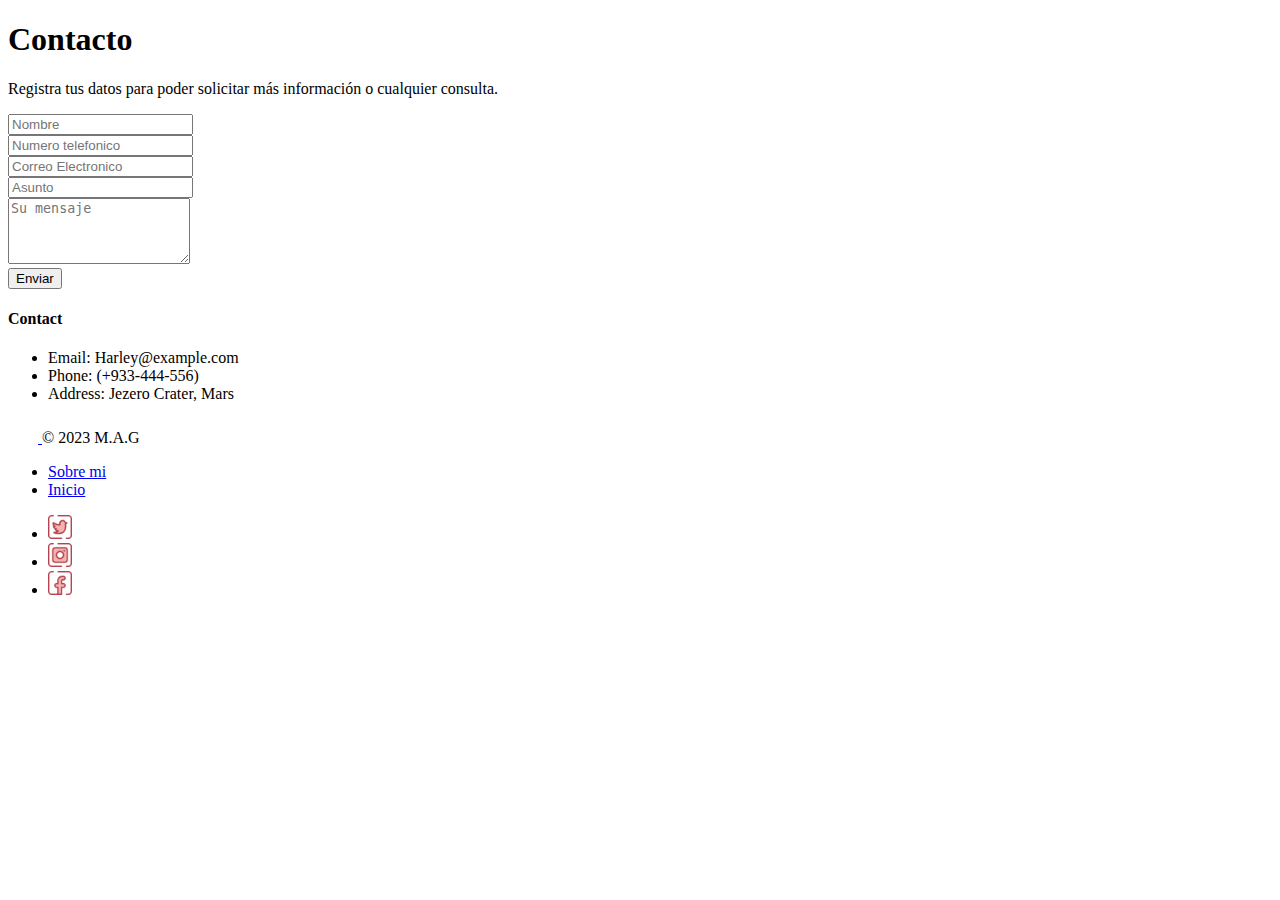
==== contacto.html @ 7de8fe71 "pagina de contacto" ====
<!DOCTYPE html>
<html lang="en">
  <head>
    <meta charset="UTF-8" />
    <meta http-equiv="X-UA-Compatible" content="IE=edge" />
    <meta name="viewport" content="width=device-width, initial-scale=1.0" />
    <title>Contacto</title>
    <link
      href="https://cdn.jsdelivr.net/npm/bootstrap@5.3.0-alpha3/dist/css/bootstrap.min.css"
      rel="stylesheet"
      integrity="sha384-KK94CHFLLe+nY2dmCWGMq91rCGa5gtU4mk92HdvYe+M/SXH301p5ILy+dN9+nJOZ"
      crossorigin="anonymous"
    />
  </head>

  <body>
    <section id="contact" class="section-connector">
      <div class="container section-padding">
        <div class="row">
          <div class="col-12">
            <div
              class="setion-title text-center aos-init aos-animate"
              data-aos="fade-up"
              data-aos-delay="100"
            >
              <h1>Contacto</h1>
              <p>
                Registra tus datos para poder solicitar más información o
                cualquier consulta.
              </p>
              <div class="line"></div>
            </div>
          </div>
        </div>
        <div class="row justify-content-center">
          <div
            class="col-md-8 aos-init aos-animate"
            data-aos="fade-up"
            data-aos-delay="200"
          >
            <form action="#" class="row g-3">
              <div class="form-group col-md-4">
                <input type="text" class="form-control" placeholder="Nombre" />
              </div>
              <div class="form-group col-md-4">
                <input
                  type="text"
                  class="form-control"
                  placeholder="Numero telefonico"
                />
              </div>
              <div class="form-group col-md-4">
                <input
                  type="email"
                  class="form-control"
                  placeholder="Correo Electronico"
                />
              </div>
              <div class="form-group col-md-12">
                <input type="text" class="form-control" placeholder="Asunto" />
              </div>
              <div class="form-group col-md-12">
                <textarea
                  name=""
                  class="form-control"
                  placeholder="Su mensaje"
                  rows="4"
                ></textarea>
              </div>
              <div class="form-group text-center col-md-12">
                <button class="btn btn-brand">Enviar</button>
              </div>
            </form>
          </div>
        </div>
      </div>


      <footer class="d-flex flex-wrap justify-content-between align-items-center py-3 my-4 border-top">

        <div class="col-md-3">
            <h4>Contact</h4>
            <ul>
              <li>Email: Harley@example.com</li>
              <li>Phone: (+933-444-556)</li>
              <li>Address: Jezero Crater, Mars</li>
            </ul>
          </div>


        <div class="col-md-4 d-flex align-items-center">
          <a href="/" class="mb-3 me-2 mb-md-0 text-body-secondary text-decoration-none lh-1">
            <svg class="bi" width="30" height="24"><use xlink:href="#bootstrap"></use></svg>
          </a>
          <span class="mb-3 mb-md-0 text-body-secondary">© 2023 M.A.G</span>
        </div>

        <div class="col-md-3 ms-auto">
            <ul>
              <li><a href="sobremi.html">Sobre mi</a></li>
              <li><a href="index.html">Inicio</a></li>
            </ul>
        </div>
    
        <ul class="nav col-md-4 justify-content-end list-unstyled d-flex">
          <li class="ms-3"><a class="text-body-secondary" href="#"> <img class="bi" width="24" height="24" src="multimedia/iconotwitter.png" alt=""> </li>
          <li class="ms-3"><a class="text-body-secondary" href="#"> <img class="bi" width="24" height="24" src="multimedia/logoinstagram.png" alt=""> </li>
          <li class="ms-3"><a class="text-body-secondary" href="#"> <img class="bi" width="24" height="24" src="multimedia/logofacebook.png" alt=""> </li>
        </ul>

    </footer>
  </body>
</html>
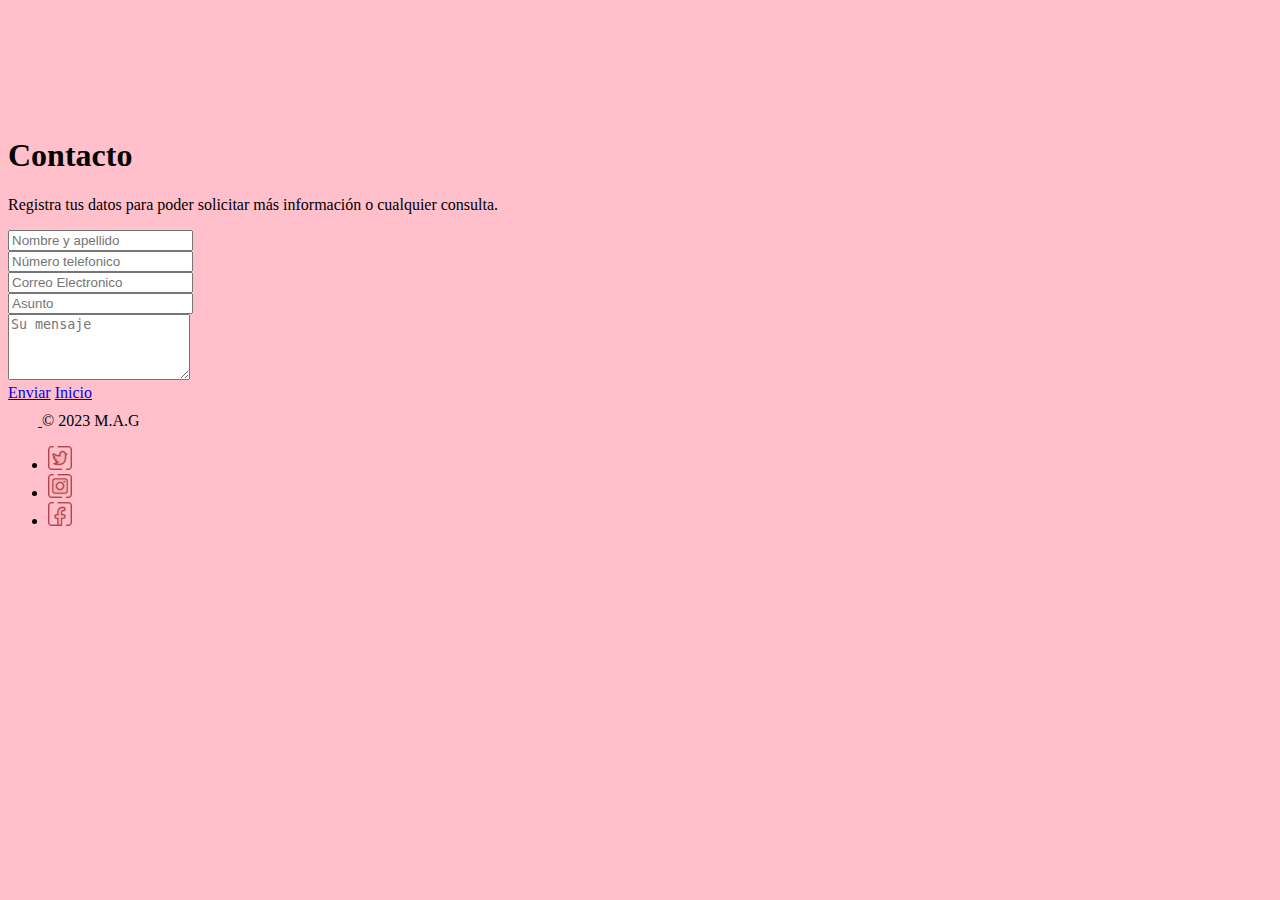
==== commit 936ab203: "finalización de pág contacto y otros detalles" ====
--- a/contacto.html
+++ b/contacto.html
@@ -13,7 +13,14 @@
     />
   </head>
 
-  <body>
+  <body style="background-color: pink;">
+    <br>
+    <br>
+    <br>
+    <br>
+    <br>
+    <br>
+
     <section id="contact" class="section-connector">
       <div class="container section-padding">
         <div class="row">
@@ -40,13 +47,13 @@
           >
             <form action="#" class="row g-3">
               <div class="form-group col-md-4">
-                <input type="text" class="form-control" placeholder="Nombre" />
+                <input type="text" class="form-control" placeholder="Nombre y apellido" />
               </div>
               <div class="form-group col-md-4">
                 <input
                   type="text"
                   class="form-control"
-                  placeholder="Numero telefonico"
+                  placeholder="Número telefonico"
                 />
               </div>
               <div class="form-group col-md-4">
@@ -68,7 +75,8 @@
                 ></textarea>
               </div>
               <div class="form-group text-center col-md-12">
-                <button class="btn btn-brand">Enviar</button>
+                <a class="btn btn-light color-primario" type="button" href="contacto.html">Enviar</a>
+                <a class="btn btn-light color-primario" type="button" href="index.html">Inicio</a>
               </div>
             </form>
           </div>
@@ -76,30 +84,13 @@
       </div>
 
 
-      <footer class="d-flex flex-wrap justify-content-between align-items-center py-3 my-4 border-top">
-
-        <div class="col-md-3">
-            <h4>Contact</h4>
-            <ul>
-              <li>Email: Harley@example.com</li>
-              <li>Phone: (+933-444-556)</li>
-              <li>Address: Jezero Crater, Mars</li>
-            </ul>
-          </div>
-
+      <footer class="d-flex flex-wrap justify-content-between align-items-center py-3 my-4 border-top ">
 
         <div class="col-md-4 d-flex align-items-center">
           <a href="/" class="mb-3 me-2 mb-md-0 text-body-secondary text-decoration-none lh-1">
             <svg class="bi" width="30" height="24"><use xlink:href="#bootstrap"></use></svg>
           </a>
           <span class="mb-3 mb-md-0 text-body-secondary">© 2023 M.A.G</span>
-        </div>
-
-        <div class="col-md-3 ms-auto">
-            <ul>
-              <li><a href="sobremi.html">Sobre mi</a></li>
-              <li><a href="index.html">Inicio</a></li>
-            </ul>
         </div>
     
         <ul class="nav col-md-4 justify-content-end list-unstyled d-flex">
